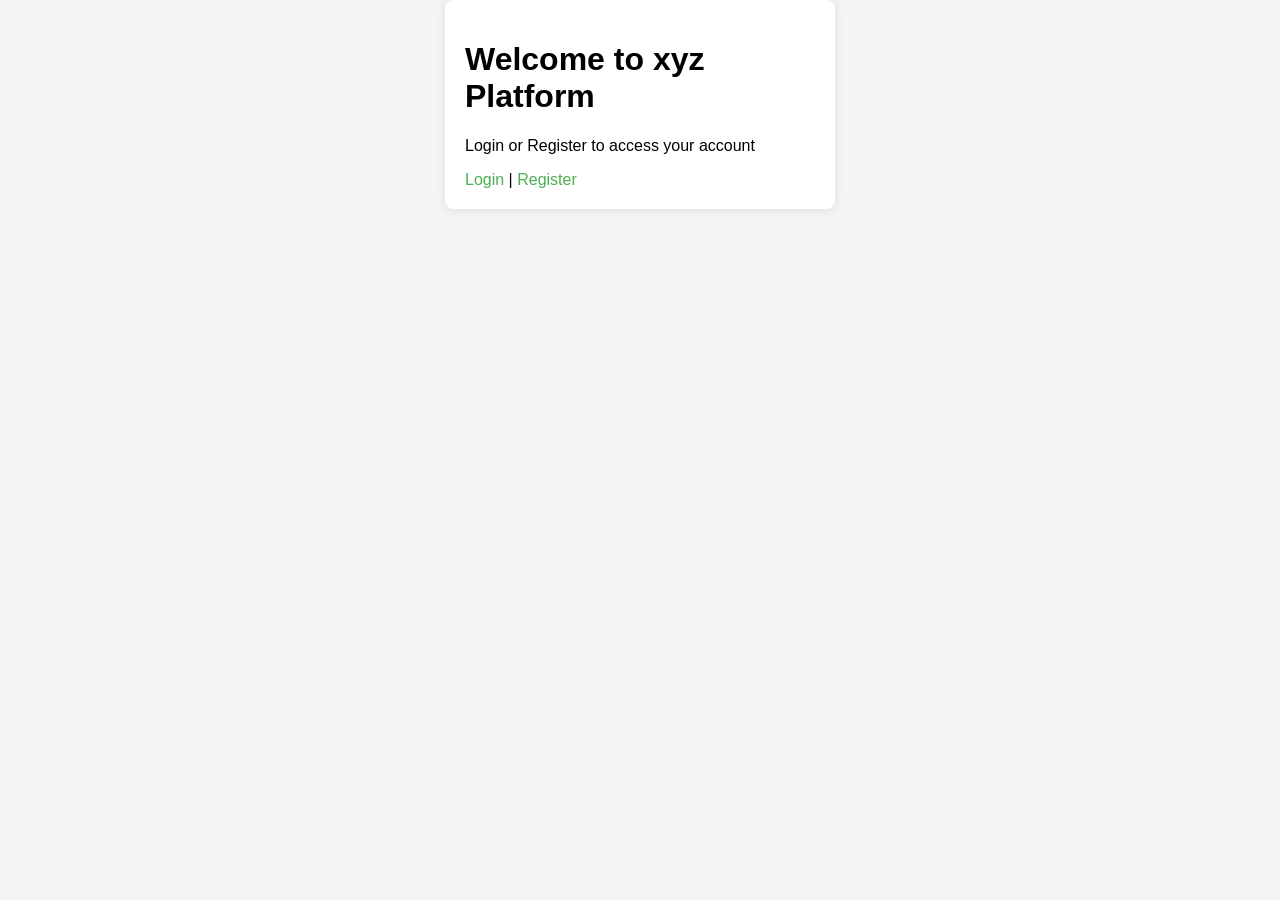
==== src/main/resources/templets/index.html @ f28f9f64 "Initial commit" ====
<!DOCTYPE html>
<html lang="en">
<head>
    <meta charset="UTF-8">
    <meta name="viewport" content="width=device-width, initial-scale=1.0">
    <title>Welcome</title>
    <link rel="stylesheet" href="../static/styles.css">
</head>
<body>
<div class="container">
    <h1>Welcome to xyz Platform</h1>
    <p>Login or Register to access your account</p>
    <a href="login.html">Login</a> | <a href="register.html">Register</a>
</div>
</body>
</html>
---- src/main/resources/static/styles.css ----
body {
    font-family: Arial, sans-serif;
    background-color: #f4f4f4;
    margin: 0;
    padding: 0;
}

h2 {
    text-align: center;
    color: #333;
}

.container, .login-container, .register-container {
    width: 350px;
    margin: auto;
    padding: 20px;
    background-color: white;
    border-radius: 8px;
    box-shadow: 0 0 10px rgba(0, 0, 0, 0.1);
}

.input-group {
    margin: 15px 0;
}

.input-group label {
    display: block;
    font-size: 14px;
    color: #333;
}

.input-group input {
    width: 90%;
    padding: 10px;
    margin-top: 5px;
    border: 1px solid #ccc;
    border-radius: 4px;
}

button {
    width: 100%;
    padding: 10px;
    background-color: #4CAF50;
    color: white;
    border: none;
    border-radius: 4px;
    cursor: pointer;
}

button:hover {
    background-color: #45a049;
}

a {
    color: #4CAF50;
    text-decoration: none;
}

a:hover {
    text-decoration: underline;
}
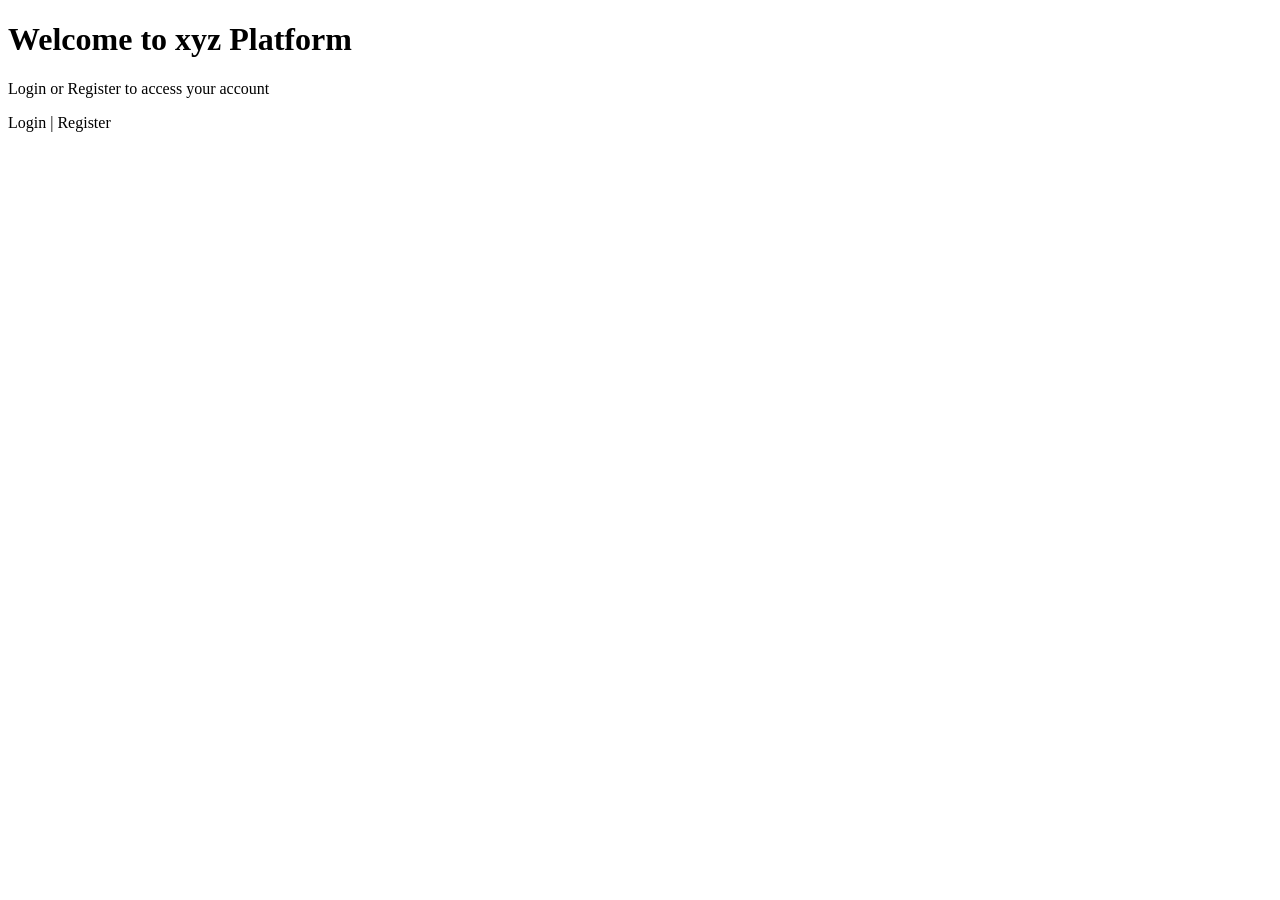
==== commit 38cdc17d: "I have done some changes  in Login and Registration page_Updated" ====
--- a/src/main/resources/templets/index.html
+++ b/src/main/resources/templets/index.html
@@ -1,16 +1,16 @@
 <!DOCTYPE html>
-<html lang="en">
+<html lang="en" xmlns:th="http://www.w3.org/1999/xhtml">
 <head>
     <meta charset="UTF-8">
     <meta name="viewport" content="width=device-width, initial-scale=1.0">
     <title>Welcome</title>
-    <link rel="stylesheet" href="../static/styles.css">
+    <link rel="stylesheet" th:href="@{/styles.css}"> <!-- Corrected CSS path -->
 </head>
 <body>
 <div class="container">
     <h1>Welcome to xyz Platform</h1>
     <p>Login or Register to access your account</p>
-    <a href="login.html">Login</a> | <a href="register.html">Register</a>
+    <a th:href="@{/login}">Login</a> | <a th:href="@{/register}">Register</a>
 </div>
 </body>
 </html>
